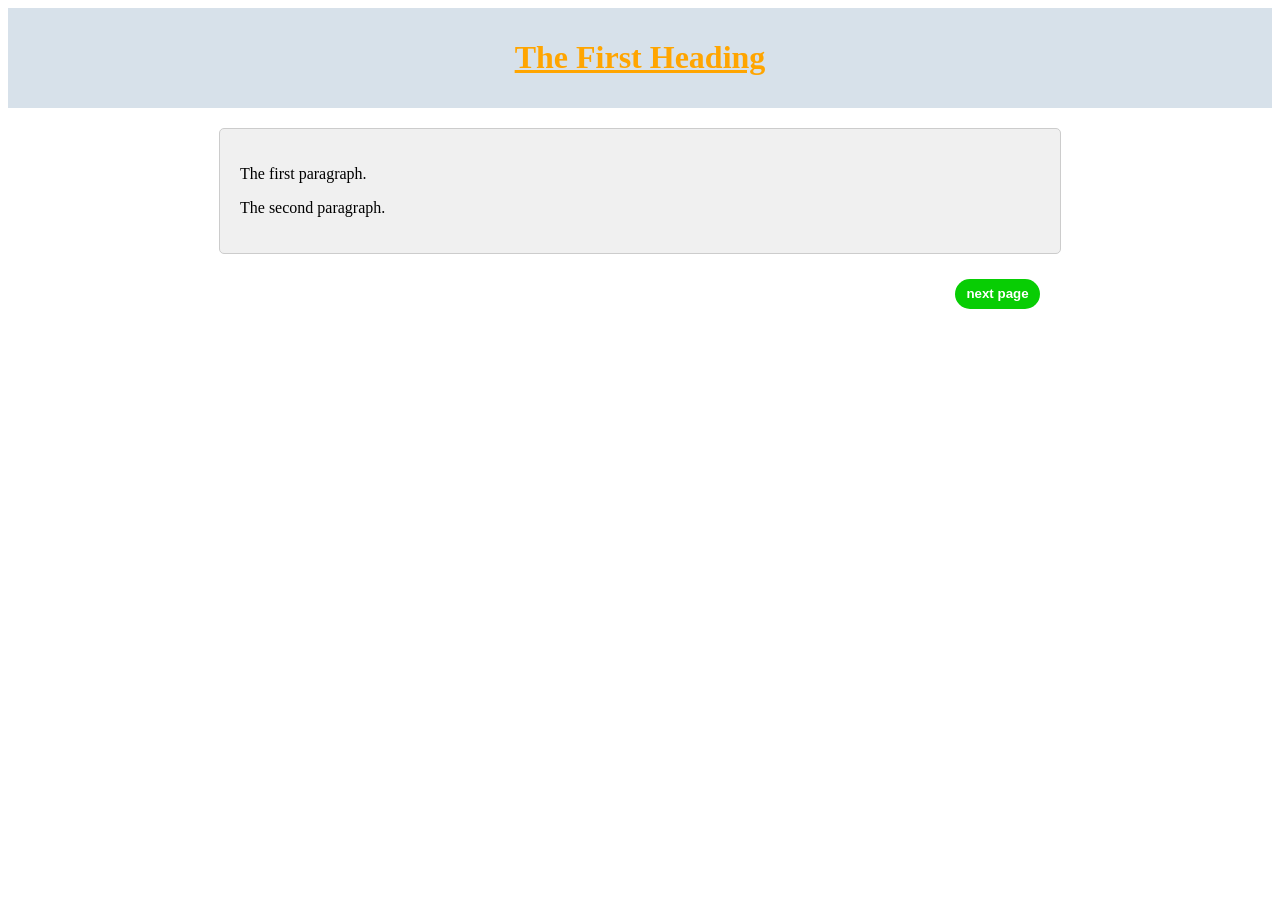
==== index.html @ 5eddd6c4 "I moved the button." ====
<!Doctype html>
	<html>
		<head>
			<title>My First Website</title>
			<link rel="stylesheet" type="text/css" href="style.css">
		</head>
		<body>
			<header>
				<h1 id="first"><b><u>The First Heading</u></b></h1>
			</header>
        <main>
        <div class="container">
          <p>The first paragraph.</p>
          <p>The second paragraph.</p>
        </div> 
        </main>
	  	<nav class="page-navigation">
			<button class="page-button" onclick="document.location='page2.html'" ><b>next page</b></button>
		</nav>
		</body>
	</html>
---- style.css ----
#first {
	text-align: center;
	color: orange;
}

main {
  width: 100%;
  margin-top: 20px;
}

.container {
  max-width: 800px;
  margin-right: auto;
  margin-left: auto;
	background-color: #f0f0f0;
	padding: 20px;
	border: 1px solid #ccc;
	border-radius: 5px;
}
header {
	width: 100%;
	background-color: rgb(215, 225, 234);
	padding-bottom: 10px;
	padding-top: 10px;
}
.page-button {
	background-color: rgb(8, 205, 4);
	color: rgb(255, 255, 255);
	outline-style: none;
	border: 0px;
	height: 30px;
	width: 85px;
	border-radius: 20px;
}
.page-navigation {
	max-width: 800px;
	margin-left: auto;
	margin-right: auto;
	margin-top: 25px;
	text-align: right;
}
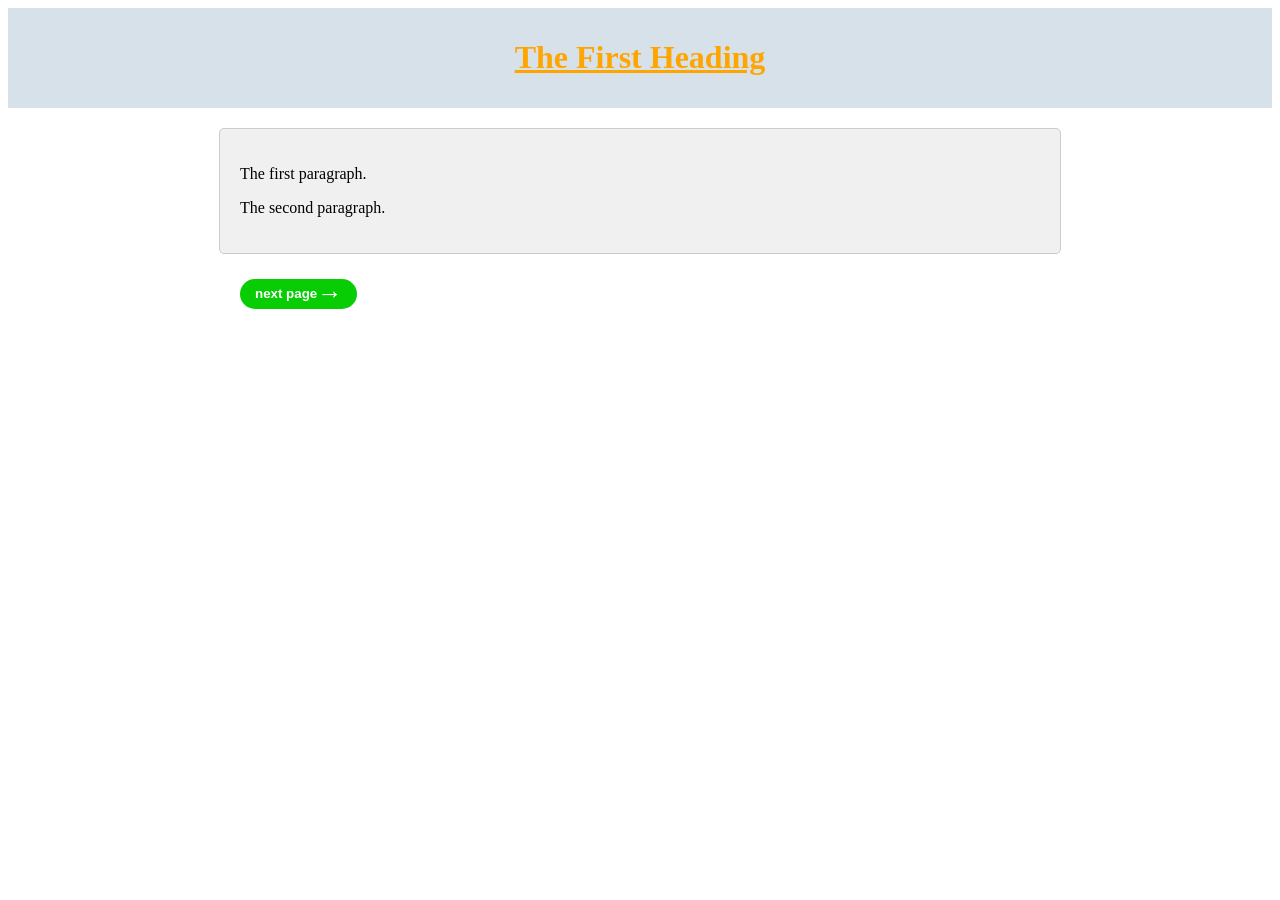
==== commit 8a8654ab: "I added an arrow." ====
--- a/index.html
+++ b/index.html
@@ -15,7 +15,10 @@
         </div> 
         </main>
 	  	<nav class="page-navigation">
-			<button class="page-button" onclick="document.location='page2.html'" ><b>next page</b></button>
+			<button class="page-button" onclick="document.location='page2.html'" >
+				next page 
+				<span class="arrow">&rarr;</span>
+			</button>
 		</nav>
 		</body>
 	</html>
--- a/style.css
+++ b/style.css
@@ -29,8 +29,13 @@
 	outline-style: none;
 	border: 0px;
 	height: 30px;
-	width: 85px;
+	width: auto;
 	border-radius: 20px;
+	padding-left: 15px;
+	padding-right: 15px;
+	font-weight: bold;
+	display: flex;
+	align-items: center;
 }
 .page-navigation {
 	max-width: 800px;
@@ -38,4 +43,8 @@
 	margin-right: auto;
 	margin-top: 25px;
 	text-align: right;
+}
+.arrow {
+	font-size: 25px;
+	align-items: center;
 }
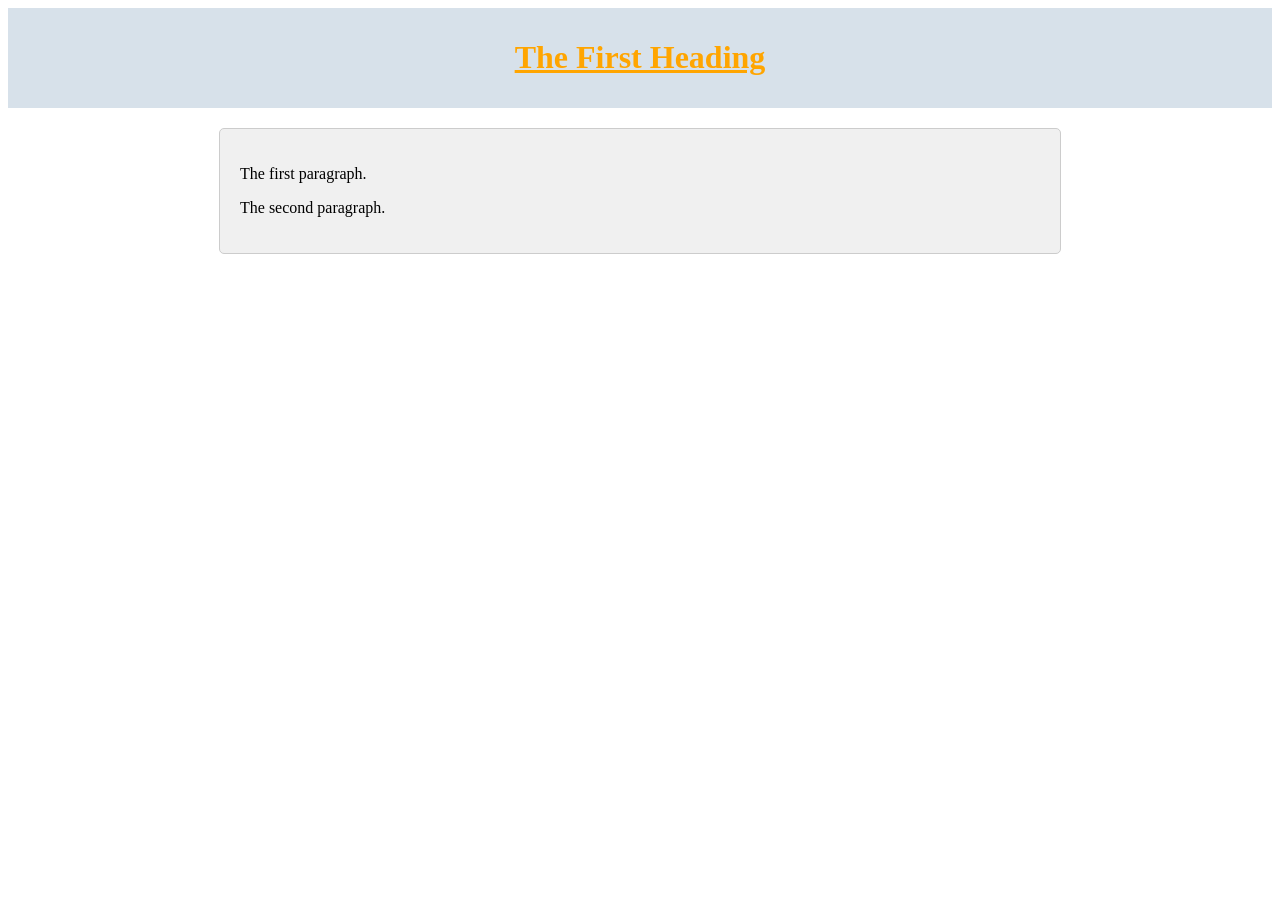
==== commit 48f2e6bb: "I added the body element to the second page." ====
--- a/index.html
+++ b/index.html
@@ -6,19 +6,13 @@
 		</head>
 		<body>
 			<header>
-				<h1 id="first"><b><u>The First Heading</u></b></h1>
+				<h1 id="first"><u>The First Heading</u></h1>
 			</header>
-        <main>
+      <main>
         <div class="container">
           <p>The first paragraph.</p>
           <p>The second paragraph.</p>
-        </div> 
-        </main>
-	  	<nav class="page-navigation">
-			<button class="page-button" onclick="document.location='page2.html'" >
-				next page 
-				<span class="arrow">&rarr;</span>
-			</button>
-		</nav>
+        </div>
+      </main>
 		</body>
 	</html>
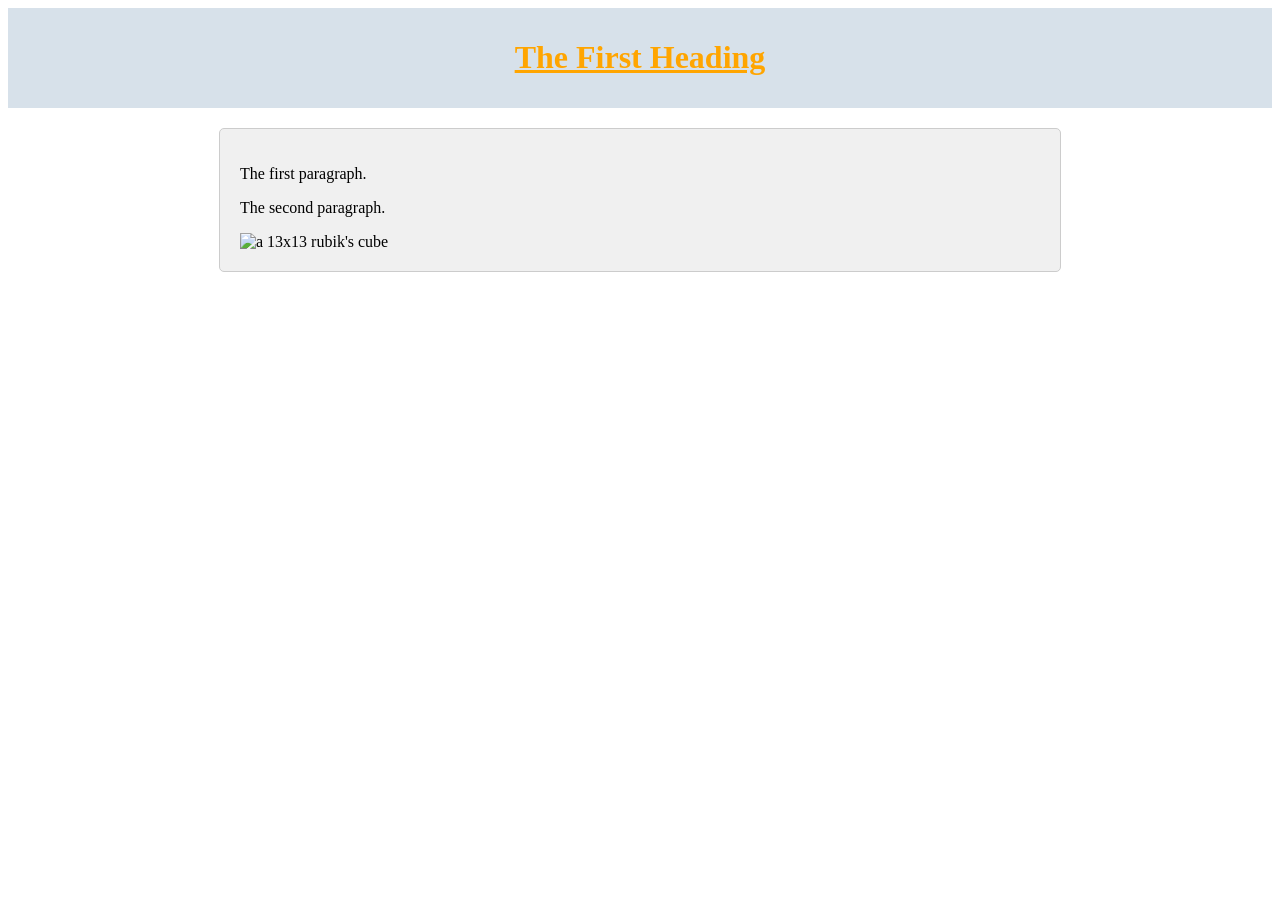
==== commit e1c6c57c: "Iadded an image to the second page." ====
--- a/index.html
+++ b/index.html
@@ -6,12 +6,16 @@
 		</head>
 		<body>
 			<header>
-				<h1 id="first"><u>The First Heading</u></h1>
+				<h1 id="first"><b><u>The First Heading</u></b></h1>
 			</header>
       <main>
         <div class="container">
           <p>The first paragraph.</p>
           <p>The second paragraph.</p>
+		  <img 
+src="https://encrypted-tbn0.gstatic.com/images?q=tbn:ANd9GcRkvBWv5fAYt4rIoG3MSWQ734DZHa1t_I9rk7eRvfgfTg&s"
+alt="a 13x13 rubik's cube"
+			>
         </div>
       </main>
 		</body>
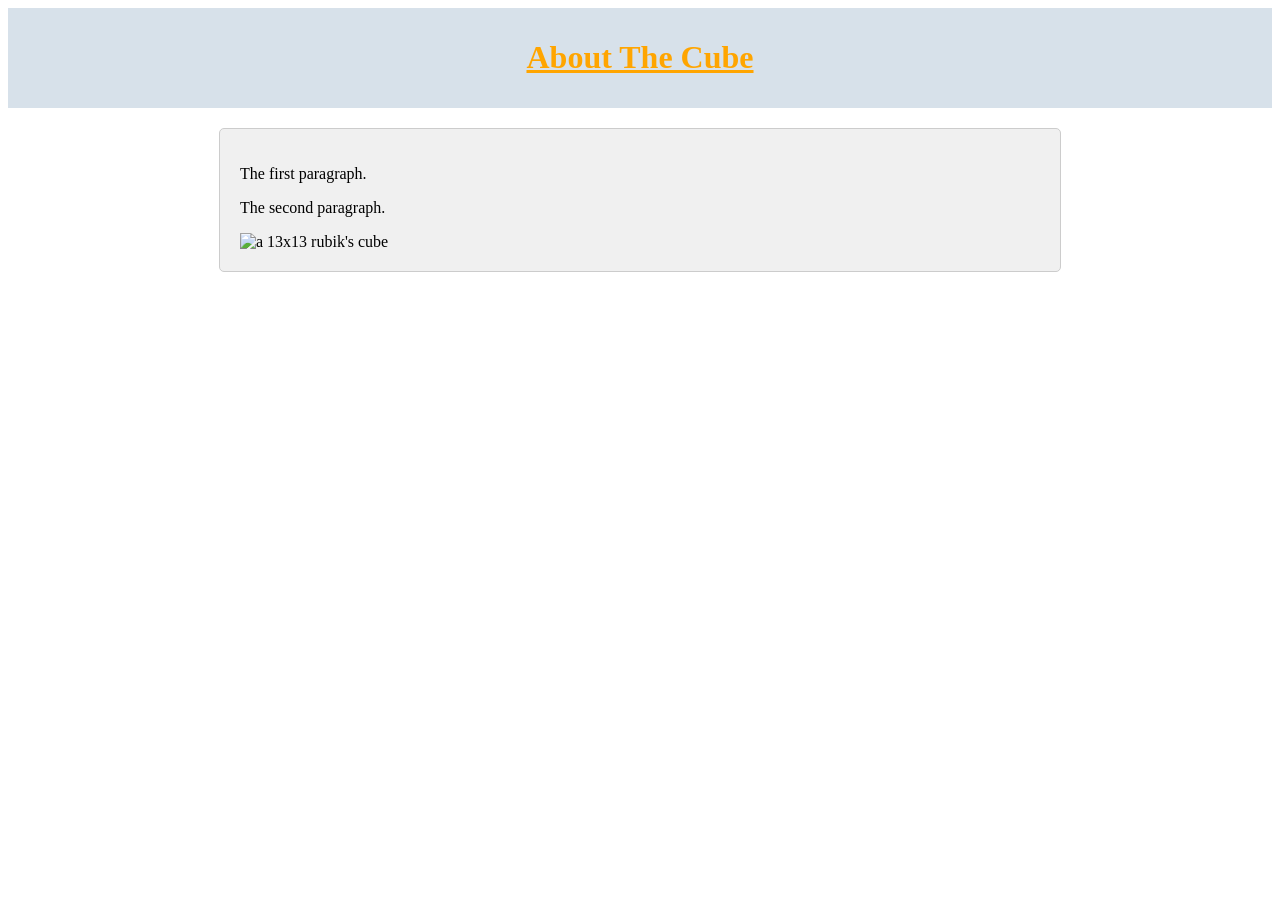
==== commit 008c96ba: "I changed the headings." ====
--- a/index.html
+++ b/index.html
@@ -1,12 +1,12 @@
 <!Doctype html>
 	<html>
 		<head>
-			<title>My First Website</title>
+			<title>3x3 beginner's method</title>
 			<link rel="stylesheet" type="text/css" href="style.css">
 		</head>
 		<body>
 			<header>
-				<h1 id="first"><b><u>The First Heading</u></b></h1>
+				<h1 id="first"><b><u>About The Cube</u></b></h1>
 			</header>
       <main>
         <div class="container">
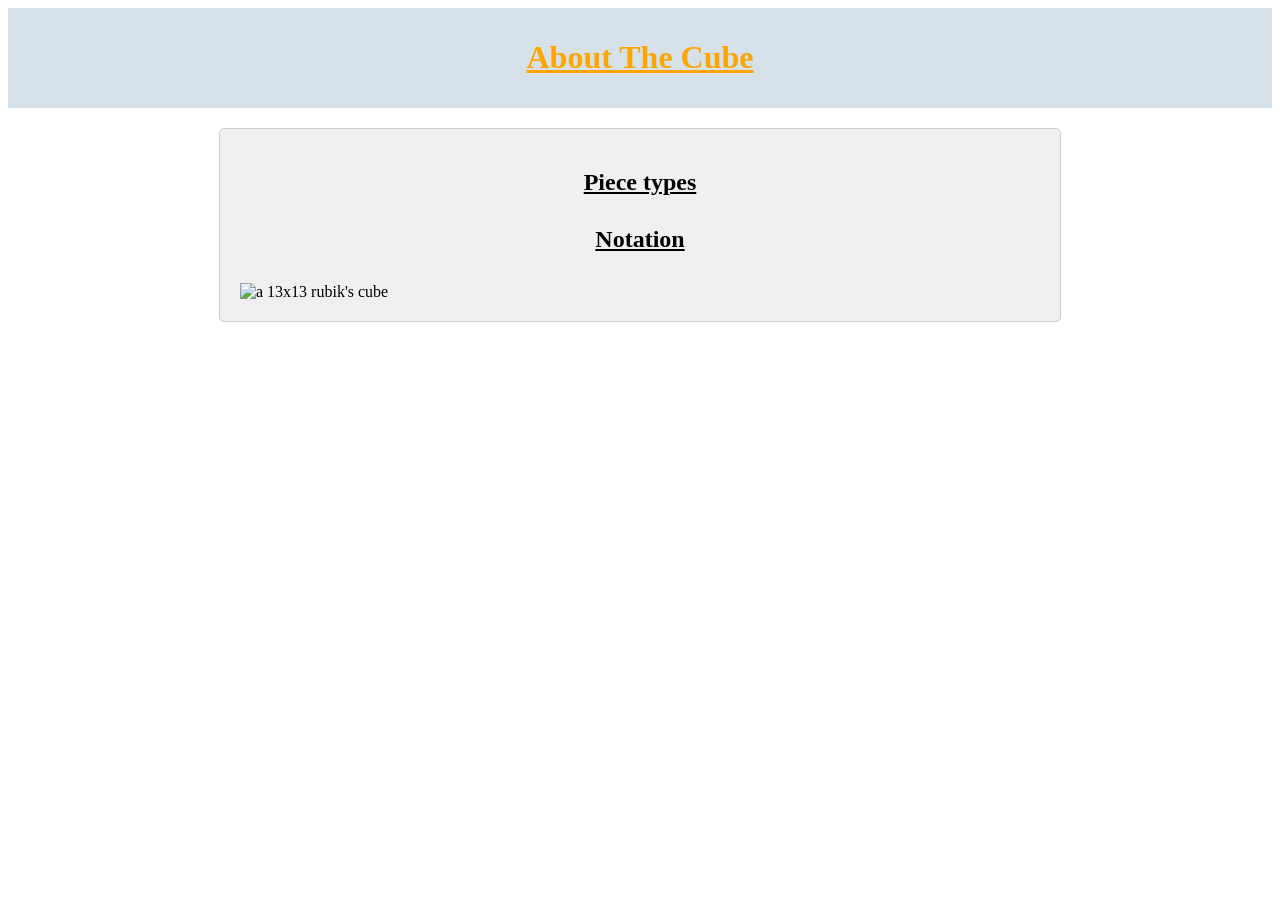
==== commit 0672c8f5: "I changed the body element on the first page." ====
--- a/index.html
+++ b/index.html
@@ -10,8 +10,12 @@
 			</header>
       <main>
         <div class="container">
-          <p>The first paragraph.</p>
-          <p>The second paragraph.</p>
+		  <h2 class="subheading">
+			<u>Piece types</u>
+		  </h2>
+          <h2 class="subheading">
+			<u>Notation</u>
+		  </h2>
 		  <img 
 src="https://encrypted-tbn0.gstatic.com/images?q=tbn:ANd9GcRkvBWv5fAYt4rIoG3MSWQ734DZHa1t_I9rk7eRvfgfTg&s"
 alt="a 13x13 rubik's cube"
--- a/style.css
+++ b/style.css
@@ -23,28 +23,8 @@
 	padding-bottom: 10px;
 	padding-top: 10px;
 }
-.page-button {
-	background-color: rgb(8, 205, 4);
-	color: rgb(255, 255, 255);
-	outline-style: none;
-	border: 0px;
-	height: 30px;
-	width: auto;
-	border-radius: 20px;
-	padding-left: 15px;
-	padding-right: 15px;
+.subheading {
 	font-weight: bold;
-	display: flex;
-	align-items: center;
-}
-.page-navigation {
-	max-width: 800px;
-	margin-left: auto;
-	margin-right: auto;
-	margin-top: 25px;
-	text-align: right;
-}
-.arrow {
-	font-size: 25px;
-	align-items: center;
+	padding-bottom: 10px;
+	text-align: center;
 }
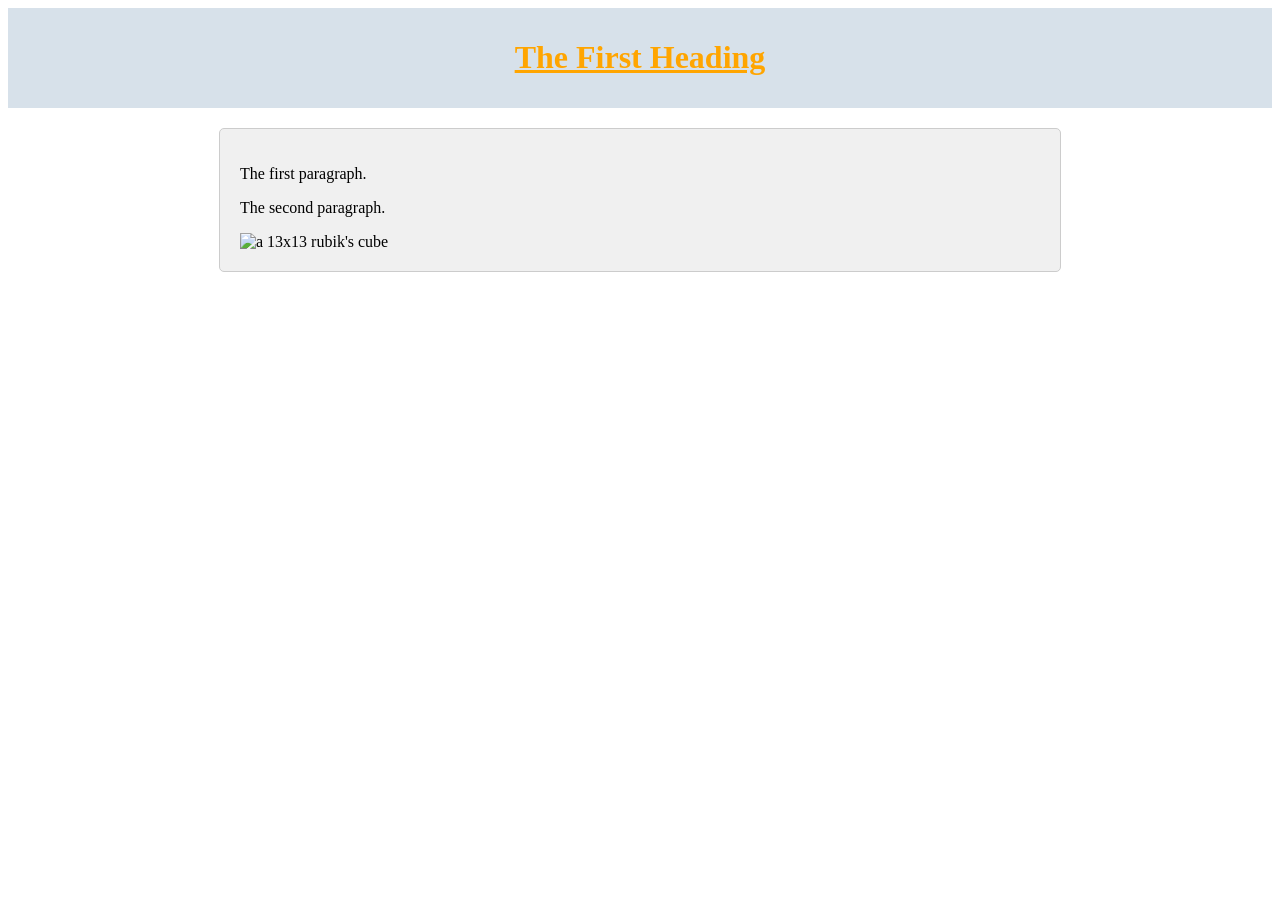
==== commit 7e1b18c1: "Merge pull request #20 from Rowan-Shortle/change-title" ====
--- a/index.html
+++ b/index.html
@@ -6,16 +6,12 @@
 		</head>
 		<body>
 			<header>
-				<h1 id="first"><b><u>About The Cube</u></b></h1>
+				<h1 id="first"><b><u>The First Heading</u></b></h1>
 			</header>
       <main>
         <div class="container">
-		  <h2 class="subheading">
-			<u>Piece types</u>
-		  </h2>
-          <h2 class="subheading">
-			<u>Notation</u>
-		  </h2>
+          <p>The first paragraph.</p>
+          <p>The second paragraph.</p>
 		  <img 
 src="https://encrypted-tbn0.gstatic.com/images?q=tbn:ANd9GcRkvBWv5fAYt4rIoG3MSWQ734DZHa1t_I9rk7eRvfgfTg&s"
 alt="a 13x13 rubik's cube"
